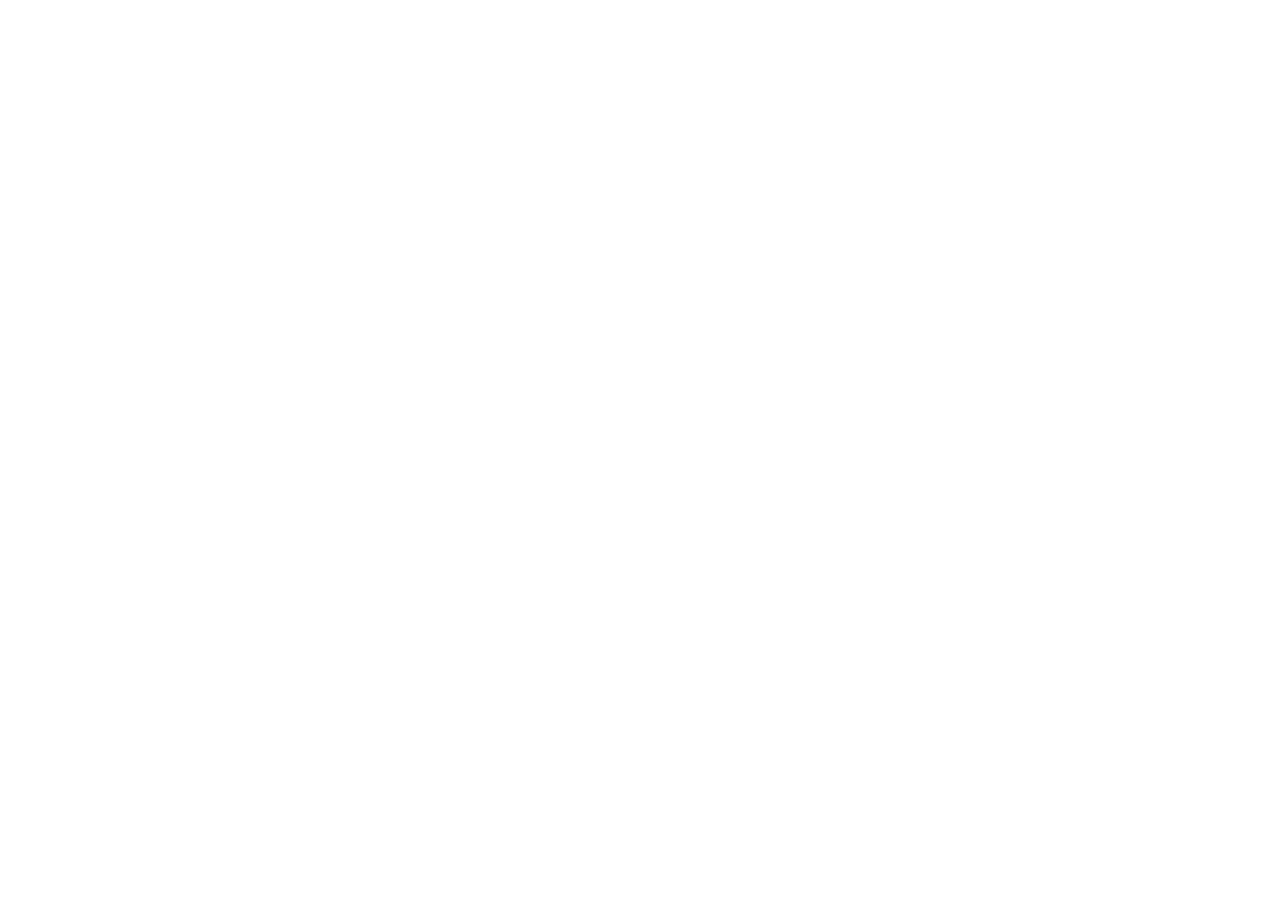
==== HighScores.html @ 6083e4b2 "cleaned up some errors, broke some things, fixed them, finalized main quiz interface" ====
<!DOCTYPE html>
<html lang="en">
<head>
    <meta charset="UTF-8">
    <meta name="viewport" content="width=device-width, initial-scale=1.0">
    <title>High Socres</title>
</head>
<body>
    <div>
        <div>

        </div>
    </div>
    
</body>
</html>
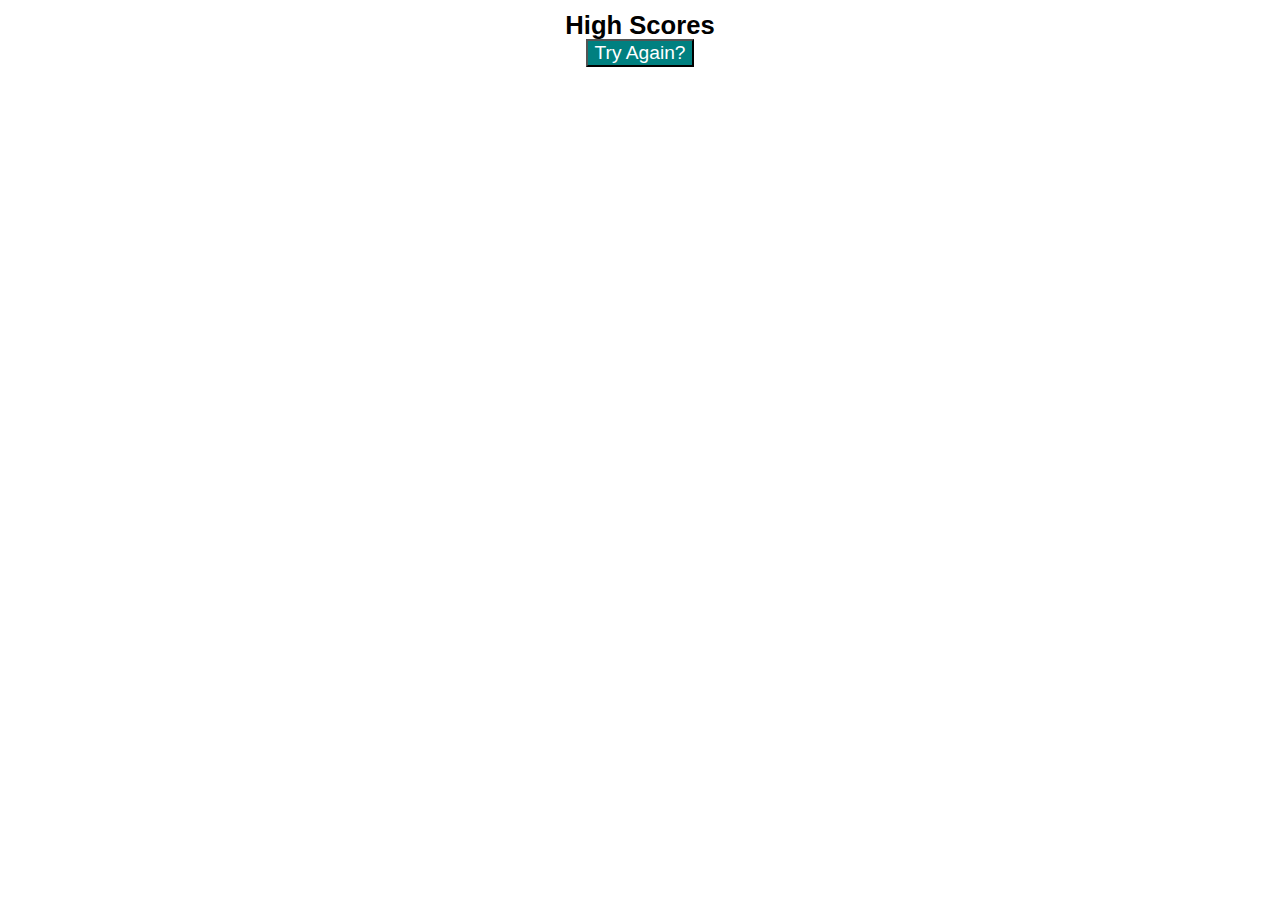
==== commit aba52527: "finished the functional parts of HighScore.html and of saving to local storage" ====
--- a/HighScores.html
+++ b/HighScores.html
@@ -3,14 +3,30 @@
 <head>
     <meta charset="UTF-8">
     <meta name="viewport" content="width=device-width, initial-scale=1.0">
-    <title>High Socres</title>
+    <title>High Scores</title>
+    <link rel="stylesheet" href="reset.css">
+    <link rel="stylesheet" href="style.css">
 </head>
 <body>
-    <div>
+    <div class="divs list endP">
+        <div >
+            <h1>High Scores</h1>
+        </div>
+        <div >
+            <p id="hs" class="endP"></p>
+        </div>
         <div>
-
+            <button class="endButton">Try Again?</button>
         </div>
     </div>
-    
+    <script>
+        var highScores = JSON.parse(localStorage.getItem("highScores"))
+        var highScoresEl = document.getElementById("hs")
+        
+        highScoresEl.textContent = highScores[0].initials + " " + highScores[0].score
+        console.log(highScores)
+
+
+    </script>
 </body>
 </html>--- a/style.css
+++ b/style.css
@@ -0,0 +1,73 @@
+*{
+    box-sizing: border-box;
+}
+/* HEADER PROPERTIES========================================== */
+.divs{
+    display: flex; 
+    width: 100%;
+    margin-left: auto;
+    margin-right: auto;
+    margin-bottom: 1vw;
+    padding: 1vw 1vw;
+    font-family: Arial, Helvetica, sans-serif;
+}
+header{
+    justify-content: space-between;
+    font-weight: 600;
+}
+
+/* BANNER PROPERTIES======================================== */
+.list{
+    flex-direction: column;
+    align-items: center;
+    
+}
+.big-text{
+    font-size: 2vw;
+    font-weight: 900;
+    margin-bottom: 1vw;
+}
+
+#banner p{
+    font-size: 1.5vw;
+    font-weight: 600;
+    text-align: center;
+    margin-bottom: 1vw;
+}
+button{
+    font-size: 2.1vw;
+    background-color: teal;
+    color: white;
+    margin-bottom: 1vw;
+
+}
+   
+.question{
+    font-size: 1vw;
+    width: auto;
+    display: flex;
+    flex-direction: column;
+    align-items: flex-center;
+}
+
+.correct{
+    background-color: green;
+}
+.wrong{
+    background-color: red;
+}
+
+.endDiv{
+    margin-top: 11vw;
+}
+
+.endP{
+    font-size: 2vw;
+    font-weight: 600;
+    font-family: Impact, Haettenschweiler, 'Arial Narrow Bold', sans-serif;
+}
+
+.endButton{
+    font-size: 1.5vw;
+    
+}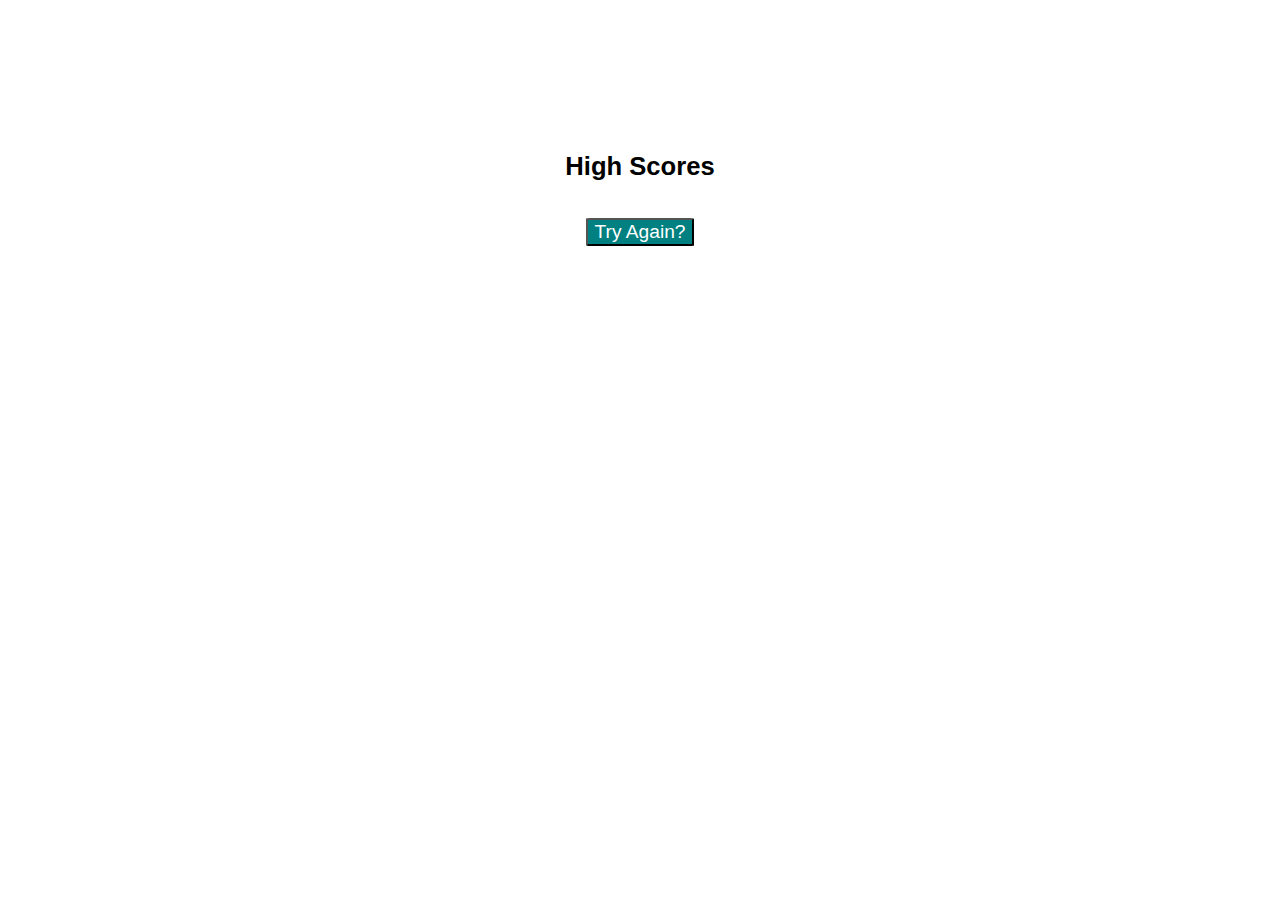
==== commit ac50187e: "finished all functional aspects of project" ====
--- a/HighScores.html
+++ b/HighScores.html
@@ -8,7 +8,7 @@
     <link rel="stylesheet" href="style.css">
 </head>
 <body>
-    <div class="divs list endP">
+    <div class=" highScores divs list endP">
         <div >
             <h1>High Scores</h1>
         </div>
@@ -16,7 +16,7 @@
             <p id="hs" class="endP"></p>
         </div>
         <div>
-            <button class="endButton">Try Again?</button>
+            <button class="endButton hsbutton">Try Again?</button>
         </div>
     </div>
     <script>
--- a/style.css
+++ b/style.css
@@ -35,6 +35,7 @@
     margin-bottom: 1vw;
 }
 button{
+    border-radius: 4%;
     font-size: 2.1vw;
     background-color: teal;
     color: white;
@@ -69,5 +70,12 @@
 
 .endButton{
     font-size: 1.5vw;
-    
+}
+
+.highScores{
+    margin-top: 11vw;
+}
+
+.hsbutton{
+    margin-top: 3vw;
 }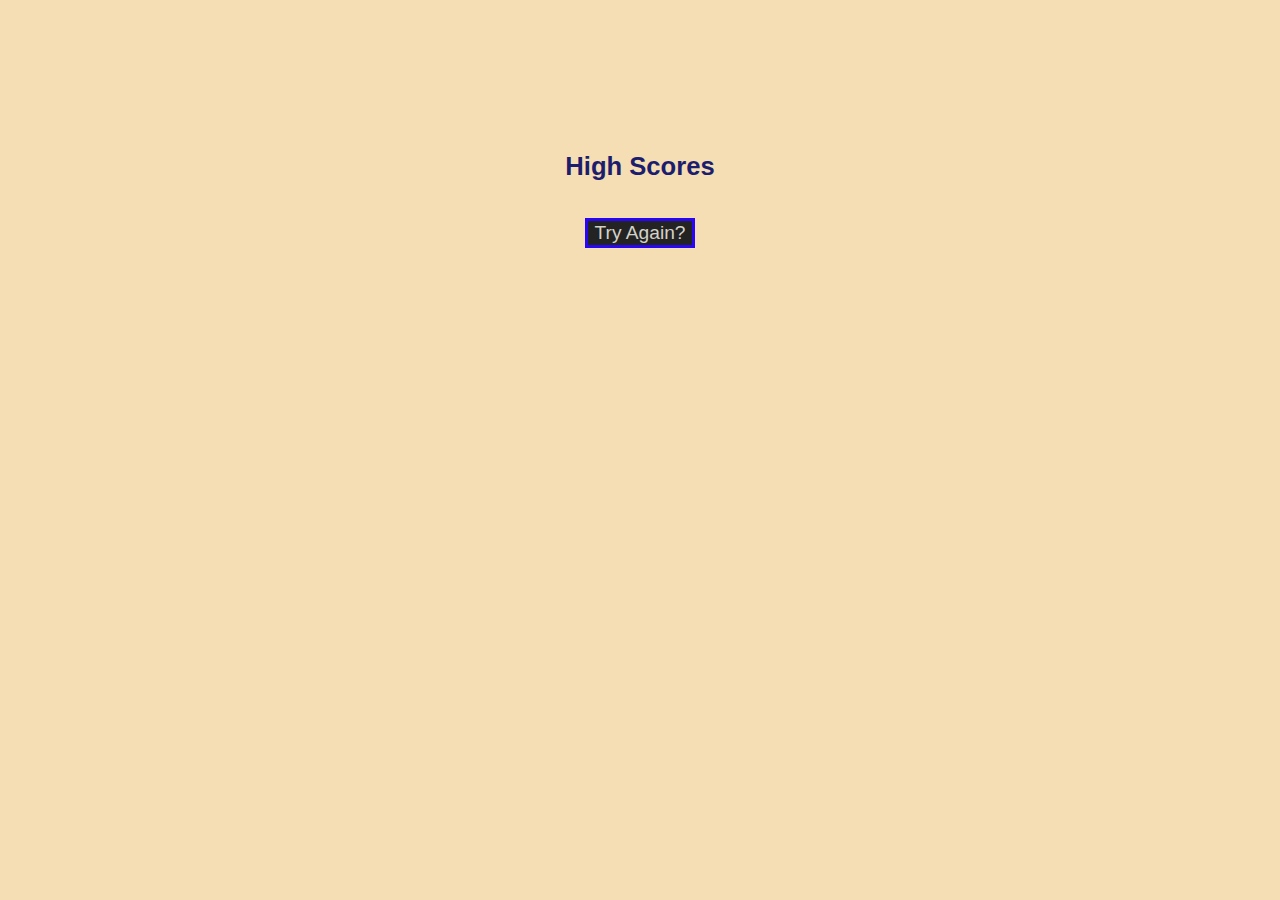
==== commit 5c1c257a: "finished writing all qquestions and aesthetic elements" ====
--- a/HighScores.html
+++ b/HighScores.html
@@ -7,25 +7,32 @@
     <link rel="stylesheet" href="reset.css">
     <link rel="stylesheet" href="style.css">
 </head>
-<body>
+<body class="body2">
     <div class=" highScores divs list endP">
         <div >
             <h1>High Scores</h1>
         </div>
-        <div >
-            <p id="hs" class="endP"></p>
+        <div id="hsdiv" >
         </div>
         <div>
-            <button class="endButton hsbutton">Try Again?</button>
+            <a href="index.html"><button class="endButton hsbutton">Try Again?</button></a>
         </div>
     </div>
     <script>
         var highScores = JSON.parse(localStorage.getItem("highScores"))
-        var highScoresEl = document.getElementById("hs")
         
-        highScoresEl.textContent = highScores[0].initials + " " + highScores[0].score
-        console.log(highScores)
+       function createPar(prop){
+        var highScoresEl = document.getElementById("hsdiv")
+        var p = document.createElement("p")
+            p.setAttribute("id", "hs")
+            p.setAttribute("class", "endP")
+            p.textContent = prop.initials + " : " + prop.score
+            highScoresEl.appendChild(p)
+        };
 
+          highScores.forEach(function(prop) {
+            createPar(prop)
+          })
 
     </script>
 </body>
--- a/style.css
+++ b/style.css
@@ -35,10 +35,11 @@
     margin-bottom: 1vw;
 }
 button{
-    border-radius: 4%;
+    /* border-radius: 4%;s */
     font-size: 2.1vw;
-    background-color: teal;
-    color: white;
+    background-color: rgb(36, 35, 35);
+    border: rgb(41, 5, 246) solid 0.3vw;
+    color: rgb(211, 210, 200);
     margin-bottom: 1vw;
 
 }
@@ -63,6 +64,7 @@
 }
 
 .endP{
+    color: rgb(29, 29, 110);
     font-size: 2vw;
     font-weight: 600;
     font-family: Impact, Haettenschweiler, 'Arial Narrow Bold', sans-serif;
@@ -78,4 +80,8 @@
 
 .hsbutton{
     margin-top: 3vw;
+}
+
+.body2{
+    background-color: wheat;
 }